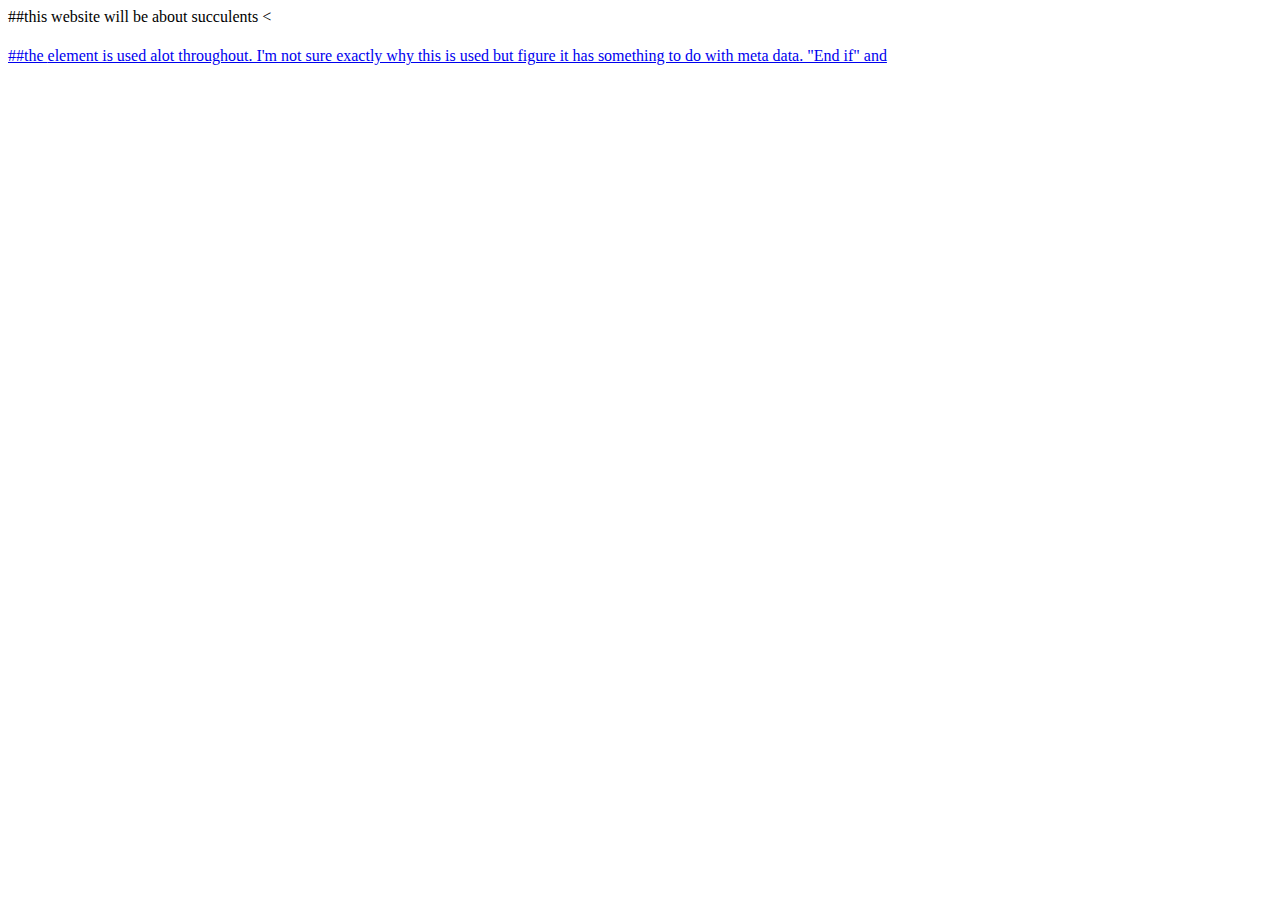
==== index.html @ 940669cd "2.5 Solo Challenge code" ====
##this website will be about succulents

<<!DOCTYPE html>
<html>
<head>
	<title></title>
</head>
	<body>
		<header>
			<p></p>
		</header>
		<main>
			<h1></h1>
			<a href="http://www.finegardening.com/10-outstanding-succulents">
			##the <meta> element is used alot throughout. I'm not sure exactly why this is used but figure it has something to do with meta data. "End if" and <noscript> are used as well but unsure how these function overall. I actually don't see many elements that I immediately recognize and know how to use other than <href>. Overall, the site is arranged well like a typical blog post. Once I understand how to use CSS, JavaScript, etc. I think it'll make alot more sense to me.
			<TABLE border="1">
				<tr>
					<th></th>
					<th></th>
					<th></th>
				</tr>
				<tr>
					<td></td>
					<td></td>
					<td></td>
				</tr>
				<tr>
					<td></td>
					<td></td>
					<td></td>
				</tr>
			</TABLE>
		</main>
		<aside>
			<img src="">
			<nav>
			<ul>
				<li><a href=""></a></li>
    			<li><a href=""></a></li>
    			<li><a href=""></a></li>
      		</ul>
      		</nav>
		</aside>
	</body>	
</html>
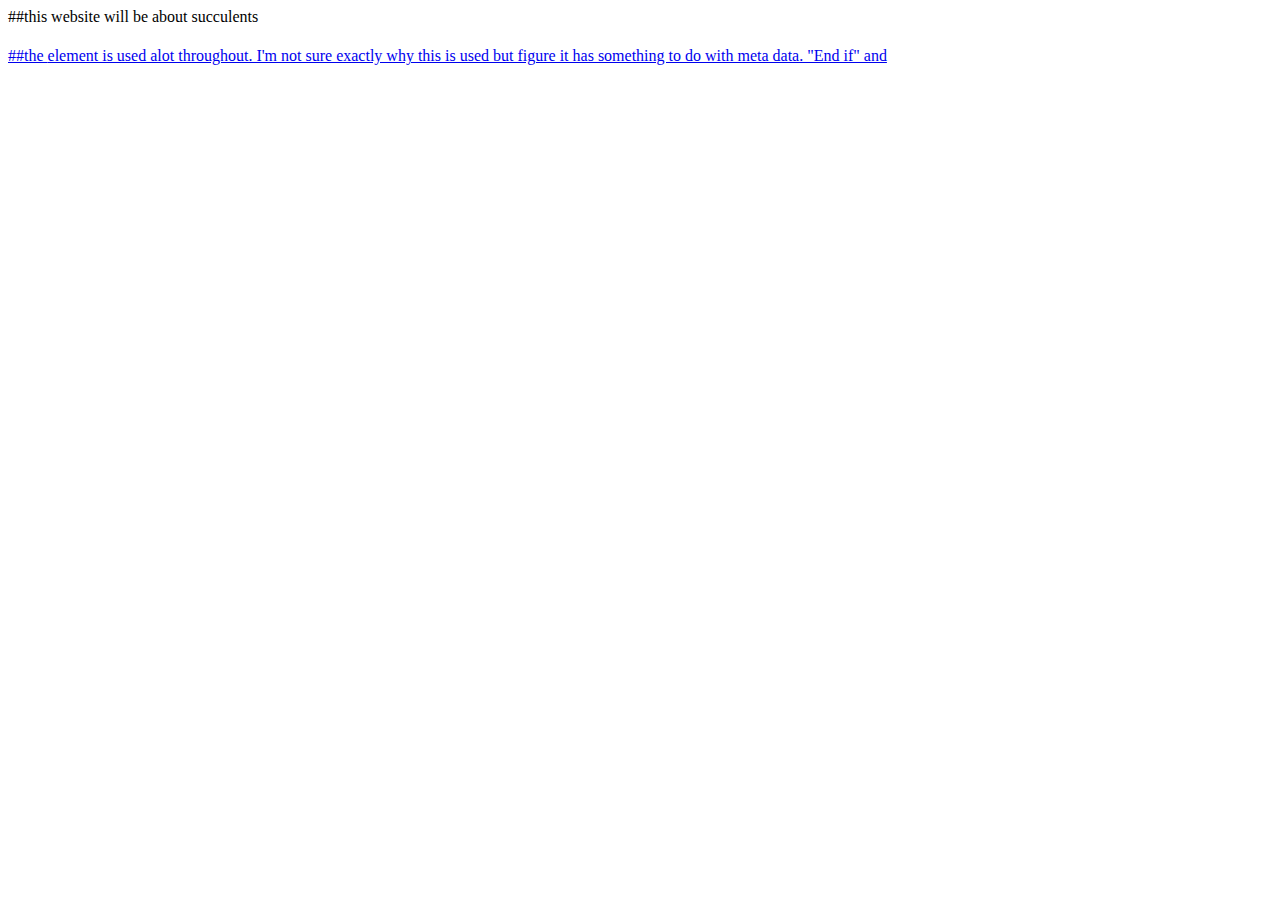
==== commit 915c8fad: "Update index.html" ====
--- a/index.html
+++ b/index.html
@@ -1,6 +1,6 @@
 ##this website will be about succulents
 
-<<!DOCTYPE html>
+<!DOCTYPE html>
 <html>
 <head>
 	<title></title>
@@ -42,4 +42,4 @@
       		</nav>
 		</aside>
 	</body>	
-</html>+</html>
